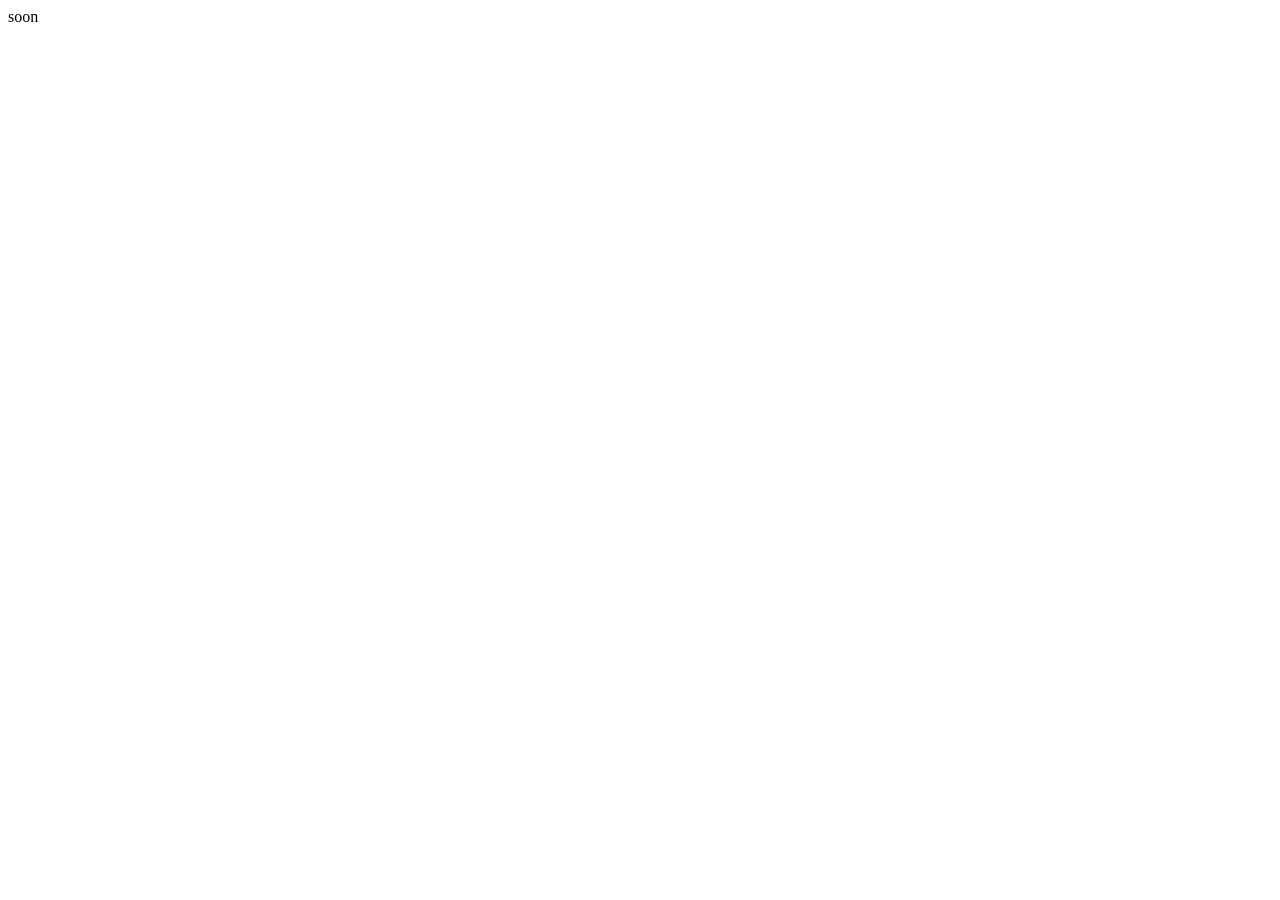
==== articles.html @ 06ddeca1 "stuff" ====
<!doctype html>
<html lang="en">
    <head>
        <meta charset="UTF-8" />
        <meta name="viewport" content="width=device-width, initial-scale=1.0" />
        <title>Sadeq Portfolio - Articles</title>
    </head>
    <body>
        soon
    </body>
</html>
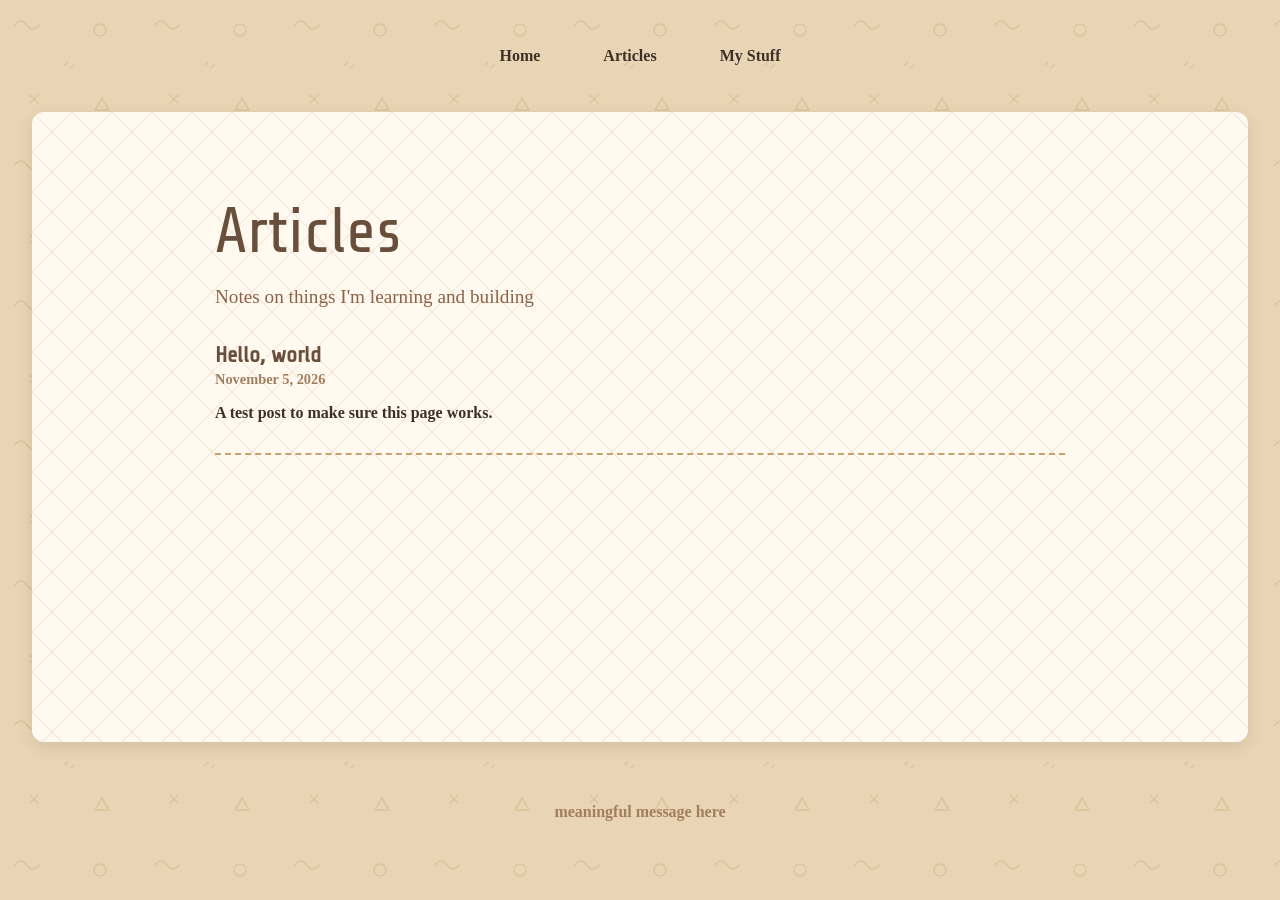
==== commit 9bc25ba8: "articles and stuff" ====
--- a/articles.html
+++ b/articles.html
@@ -4,8 +4,43 @@
         <meta charset="UTF-8" />
         <meta name="viewport" content="width=device-width, initial-scale=1.0" />
         <title>Sadeq Portfolio - Articles</title>
+        <link rel="icon" type="image/x-icon" href="Images/icon.png" />
+        <link rel="stylesheet" href="style.css" />
+
+        <link rel="preconnect" href="https://fonts.googleapis.com" />
+        <link rel="preconnect" href="https://fonts.gstatic.com" crossorigin />
+        <link
+            href="https://fonts.googleapis.com/css2?family=Redaction+50:ital,wght@0,400;0,700;1,400&family=Share+Tech&family=Unkempt:wght@400;700&display=swap"
+            rel="stylesheet"
+        />
     </head>
+
     <body>
-        soon
+        <div class="topbar">
+            <button onclick="window.location.href = 'index.html'">Home</button>
+            <button onclick="window.location.href = 'articles.html'">Articles</button>
+            <button onclick="window.location.href = 'stuff.html'">My Stuff</button>
+        </div>
+
+        <div class="main page">
+            <div class="page-content">
+                <h1 class="title">Articles</h1>
+                <p class="subtitle">Notes on things I'm learning and building</p>
+
+                <!-- Newest on top. To add one: copy articles/hello-world.html,
+                     edit it, then add a new <li> here. -->
+                <ul class="article-list">
+                    <li>
+                        <a href="articles/hello-world.html">Hello, world</a>
+                        <p class="date">November 5, 2026</p>
+                        <p>A test post to make sure this page works.</p>
+                    </li>
+                </ul>
+            </div>
+        </div>
+
+        <footer>
+            <p>meaningful message here</p>
+        </footer>
     </body>
 </html>
--- a/style.css
+++ b/style.css
@@ -0,0 +1,392 @@
+:root {
+    --background: #e9d5b5;
+    --surface: #fff9ef;
+    --primary: #c7a06e;
+    --secondary: #8b6245;
+    --accent: #694f3b;
+    --text: #3d3027;
+    --muted: #a17e5d;
+}
+
+* {
+    box-sizing: border-box;
+}
+
+body {
+    margin: 0;
+    padding: 20px 0;
+    font-family: "Unkempt", cursive;
+    font-weight: 700;
+    background-color: var(--background);
+    background-image: url("data:image/svg+xml,<svg xmlns='http://www.w3.org/2000/svg' width='140' height='140' fill='none' stroke='%23c7a06e' stroke-width='1.5' stroke-linecap='round' stroke-linejoin='round' opacity='0.35'><path d='M15 25 q6 -8 12 0 t12 0'/><circle cx='100' cy='30' r='6'/><path d='M30 95 l8 8 m0 -8 l-8 8'/><path d='M95 110 l7 -12 l7 12 z'/><path d='M65 65 l3 -3 m3 6 l3 -3'/></svg>");
+    background-attachment: fixed;
+    color: var(--text);
+
+    display: flex;
+    flex-direction: column;
+    justify-content: center;
+    align-items: center;
+}
+
+button {
+    font-family: inherit;
+    font-weight: inherit;
+    font-size: 1rem;
+    color: var(--surface);
+    background-color: var(--accent);
+    border: 2px solid var(--accent);
+    border-radius: 8px;
+    padding: 10px 22px;
+    cursor: pointer;
+    transition: 0.2s ease;
+}
+
+button:hover {
+    background-color: var(--secondary);
+    border-color: var(--secondary);
+    transform: translateY(-2px);
+}
+
+.topbar {
+    width: 90%;
+    padding: 15px 20px;
+    border-radius: 10px;
+
+    display: flex;
+    flex-direction: row;
+    justify-content: center;
+    align-items: center;
+    gap: 15px;
+}
+
+.topbar button {
+    position: relative;
+    background-color: transparent;
+    color: var(--text);
+    border-color: transparent;
+}
+
+.topbar button:hover {
+    text-decoration-line: underline;
+}
+
+.topbar button:hover::before {
+    content: "> ";
+    position: absolute;
+    left: -1px;
+}
+
+.main {
+    background-color: var(--surface);
+    background-image:
+        linear-gradient(
+            45deg,
+            transparent 48%,
+            rgba(139, 98, 69, 0.08) 49%,
+            rgba(139, 98, 69, 0.08) 51%,
+            transparent 52%
+        ),
+        linear-gradient(
+            -45deg,
+            transparent 48%,
+            rgba(139, 98, 69, 0.08) 49%,
+            rgba(139, 98, 69, 0.08) 51%,
+            transparent 52%
+        );
+    background-size: 40px 40px;
+
+    display: flex;
+    flex-direction: column;
+    justify-content: center;
+    align-items: center;
+
+    width: 95%;
+    min-height: 70vh;
+
+    margin: 20px 0;
+    padding: 40px;
+    border-radius: 12px;
+    box-shadow: 0 5px 15px rgba(61, 48, 39, 0.12);
+}
+.main-content {
+    width: min(100%, 650px);
+}
+
+.title {
+    font-family: "Share Tech", sans-serif;
+    font-weight: 400;
+    font-size: clamp(2.5rem, 6vw, 4rem);
+    color: var(--accent);
+    margin-bottom: 10px;
+}
+
+.subtitle {
+    font-family: "Redaction 50", serif;
+    font-weight: 400;
+    font-size: 1.2rem;
+    color: var(--secondary);
+}
+
+.main-content ul {
+    line-height: 1.9;
+    padding-left: 25px;
+}
+
+.main-content li::marker {
+    color: var(--primary);
+}
+
+.main-btns {
+    display: flex;
+    justify-content: center;
+    flex-wrap: wrap;
+    gap: 15px;
+    margin-top: 30px;
+}
+
+.main-btns button:nth-child(2) {
+    background-color: transparent;
+    color: var(--accent);
+}
+
+.main-btns button:nth-child(2):hover {
+    background-color: var(--accent);
+    color: var(--surface);
+}
+
+.socials {
+    display: flex;
+    flex-direction: row;
+    justify-content: center;
+    align-items: center;
+    gap: 30px;
+}
+
+.social-box {
+    text-decoration: none;
+    color: var(--accent);
+    display: flex;
+    flex-direction: column;
+    align-items: center;
+    gap: 8px;
+    transition: 0.2s ease;
+}
+
+.social-box:hover {
+    color: var(--secondary);
+    transform: translateY(-4px);
+}
+
+.social-box img {
+    width: 45px;
+    height: 45px;
+    object-fit: contain;
+    filter: brightness(0) saturate(100%) invert(30%) sepia(15%) saturate(1000%)
+        hue-rotate(345deg) brightness(90%);
+}
+
+.social-box p {
+    margin: 0;
+    text-align: center;
+}
+
+footer {
+    margin-top: 25px;
+    color: var(--muted);
+    text-align: center;
+}
+
+.page {
+    justify-content: flex-start;
+}
+
+.page-content {
+    width: min(100%, 850px);
+}
+
+.section-title {
+    font-family: "Share Tech", sans-serif;
+    font-weight: 400;
+    font-size: 1.8rem;
+    color: var(--accent);
+    margin: 50px 0 15px;
+    border-bottom: 2px dashed var(--primary);
+}
+
+/* my stuff */
+
+.projects {
+    display: grid;
+    grid-template-columns: repeat(auto-fill, minmax(320px, 1fr));
+    gap: 20px;
+}
+
+.card {
+    background-color: var(--surface);
+    border: 2px solid var(--primary);
+    border-radius: 10px;
+    padding: 15px;
+    display: flex;
+    flex-direction: column;
+    gap: 10px;
+    transition: 0.2s ease;
+}
+
+.card:hover {
+    transform: translateY(-3px);
+    box-shadow: 0 5px 15px rgba(61, 48, 39, 0.12);
+}
+
+.card h3 {
+    font-family: "Share Tech", sans-serif;
+    font-weight: 400;
+    font-size: 1.4rem;
+    color: var(--accent);
+    margin: 0;
+}
+
+.card p {
+    margin: 0;
+    line-height: 1.6;
+}
+
+.card video,
+.card img,
+.media-placeholder {
+    width: 100%;
+    aspect-ratio: 16 / 9;
+    object-fit: cover;
+    border-radius: 8px;
+    background-color: var(--background);
+}
+
+.card img.logo {
+    object-fit: contain;
+    padding: 20px;
+}
+
+.tags {
+    display: flex;
+    flex-wrap: wrap;
+    gap: 6px;
+}
+
+.tags span {
+    font-size: 0.8rem;
+    color: var(--secondary);
+    border: 1px solid var(--primary);
+    border-radius: 6px;
+    padding: 2px 8px;
+}
+
+.card a,
+.article a {
+    color: var(--secondary);
+}
+
+.card a:hover,
+.article a:hover {
+    color: var(--accent);
+}
+
+.media-placeholder {
+    display: flex;
+    justify-content: center;
+    align-items: center;
+    border: 2px dashed var(--primary);
+    color: var(--muted);
+}
+
+.setup-gallery {
+    display: grid;
+    grid-template-columns: repeat(auto-fill, minmax(250px, 1fr));
+    gap: 15px;
+    margin-top: 15px;
+}
+
+.setup-gallery img,
+.setup-gallery .media-placeholder {
+    width: 100%;
+    aspect-ratio: 16 / 9;
+    object-fit: cover;
+    border-radius: 8px;
+}
+
+.setup-video {
+    width: 100%;
+    aspect-ratio: 16 / 9;
+    border-radius: 10px;
+}
+
+/* articles */
+
+.article-list {
+    list-style: none;
+    padding: 0;
+}
+
+.article-list li {
+    border-bottom: 2px dashed var(--primary);
+    padding: 15px 0;
+}
+
+.article-list a {
+    font-family: "Share Tech", sans-serif;
+    font-size: 1.4rem;
+    color: var(--accent);
+    text-decoration: none;
+}
+
+.article-list a:hover {
+    text-decoration: underline;
+}
+
+.date {
+    color: var(--muted);
+    font-size: 0.9rem;
+    margin: 4px 0;
+}
+
+.article {
+    width: min(100%, 700px);
+    line-height: 1.8;
+}
+
+.article h2 {
+    font-family: "Share Tech", sans-serif;
+    font-weight: 400;
+    color: var(--accent);
+    margin-top: 35px;
+}
+
+.article pre {
+    background-color: var(--text);
+    color: var(--surface);
+    font-family: monospace;
+    font-weight: 400;
+    padding: 15px;
+    border-radius: 8px;
+    overflow-x: auto;
+}
+
+.article code {
+    font-family: monospace;
+    font-weight: 400;
+}
+
+.article blockquote {
+    margin: 0;
+    padding-left: 15px;
+    border-left: 4px solid var(--primary);
+    color: var(--secondary);
+}
+
+@media (max-width: 600px) {
+    .main {
+        padding: 25px 16px;
+    }
+
+    .projects {
+        grid-template-columns: 1fr;
+    }
+}
